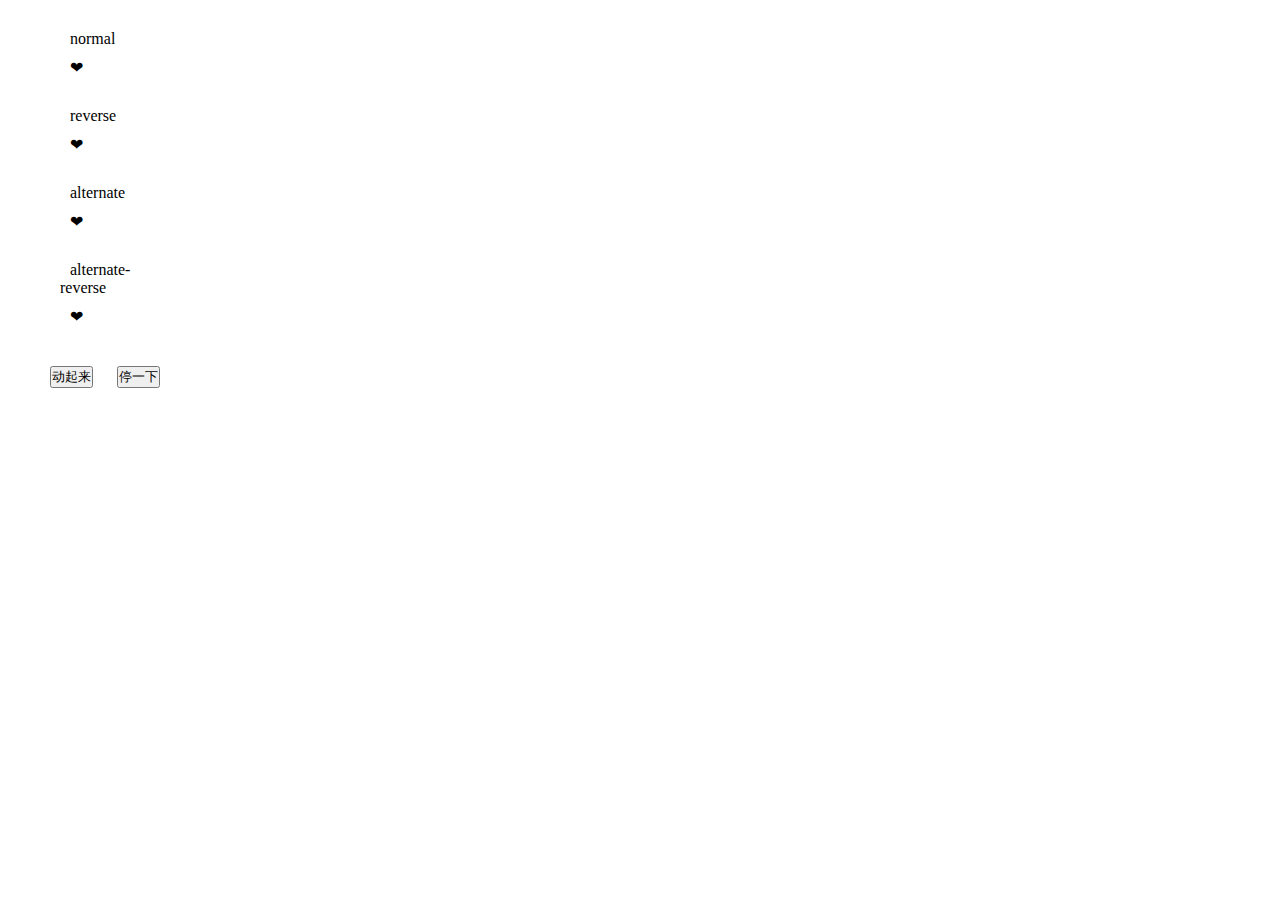
==== index.html @ bfd07b75 "Initial commit" ====
<!DOCTYPE html>
<html lang="en">
  <head>
    <title>Home</title>
    <meta charset="UTF-8" />
    <meta name="viewport" content="width=device-width" />
    <style>
      * {
        margin: 10px;
        padding: 0;
      }
    </style>
    <!-- box -->
    <style>
      .box {
        width: 50px;
        height: 50px;
        background: pink;
        transition: all 1s ease;
        color: white;
      }
      .box::after {
        content: '❤';
        width: inherit;
        height: inherit;
        display: flex;
        justify-content: center;
        align-items: center;
      }
      .box:hover {
        width: 100px;
        height: 100px;
        background: green;
        border-radius: 50%;
      }
      .box:hover::after {
        content: '⭐';
      }
    </style>
    <!-- box-2 -->
    <style>
      .inner-1 {
        height: 0;
        transition: all 1s ease;
      }
      .inner-2 {
        height: 56px;
        position: absolute;
        top: 0;
        left: 0;
        width: 100%;
        transform: translateY(-56px);
        background: linear-gradient(
          132deg,
          #ffceee 0%,
          #ffe8c9 51%,
          #f9ffac 80%,
          #baffd5 100%
        );
        transition: all 1s ease;
      }
      .inner-1.extend {
        height: 56px;
      }
      .inner-2.extend {
        transform: translateY(0);
      }
    </style>
    <!-- box-3 -->
    <style>
      @keyframes test {
        50% {
          width: 100px;
          height: 100px;
          background: green;
          border-radius: 50%;
          color: black;
        }
      }
      .box-3 {
        width: 50px;
        height: 50px;
        background: pink;
        color: white;
        animation-name: test;
        animation-duration: 2s;
        animation-iteration-count: infinite;
      }
      .box-3::after {
        content: '❤';
        width: inherit;
        height: inherit;
        display: flex;
        justify-content: center;
        align-items: center;
      }
    </style>
    <!-- box-4 -->
    <style>
      @keyframes box4 {
        75% {
          transform: translateY(500px);
        }
        to {
          transform: translateY(500px);
        }
      }
      .box-4 {
      }
      .box-4 .list {
        display: flex;
        flex-direction: row;
        list-style: none;
      }
      .box-4 .list > li {
        width: 120px;
      }
      .box-4 .list > li > .animation {
        animation: box4 4s ease;
        animation-iteration-count: infinite;
        animation-delay: 2s;
      }
      .box-4 .list > li:nth-of-type(1) > .animation {
        animation-timing-function: linear;
      }
      .box-4 .list > li:nth-of-type(2) > .animation {
        animation-timing-function: ease;
      }
      .box-4 .list > li:nth-of-type(3) > .animation {
        animation-timing-function: ease-in;
      }
      .box-4 .list > li:nth-of-type(4) > .animation {
        animation-timing-function: ease-out;
      }
      .box-4 .list > li:nth-of-type(5) > .animation {
        animation-timing-function: ease-in-out;
      }
      .box-4 .list > li:nth-of-type(6) > .animation {
        animation-timing-function: cubic-bezier(0.04, 1.29, 0.63, 1.51);
      }
    </style>
    <!-- box-5 -->
    <style>
      @keyframes box5 {
        to {
          transform: translateX(500px);
        }
      }
      .box-5 {
      }
      .box-5 .list {
        display: flex;
        flex-direction: column;
        list-style: none;
      }
      .box-5 .list > li {
        width: 120px;
      }
      .box-5 .list > li > .animation {
        animation: box5 2s ease;
        animation-iteration-count: infinite;
        animation-delay: 1s;
        animation-fill-mode: forwards;
      }
      .box-5 .list > li:nth-of-type(1) > .animation {
        animation-direction: normal;
      }
      .box-5 .list > li:nth-of-type(2) > .animation {
        animation-direction: reverse;
      }
      .box-5 .list > li:nth-of-type(3) > .animation {
        animation-direction: alternate;
      }
      .box-5 .list > li:nth-of-type(4) > .animation {
        animation-direction: alternate-reverse;
      }
    </style>
    <script>
      // for box-2
      window.onload = () => {
        setTimeout(() => {
          let innerClass1 = document
            .querySelector('.inner-1')
            .getAttribute('class');
          let innerClass2 = document
            .querySelector('.inner-2')
            .getAttribute('class');
          innerClass1 += ' extend';
          innerClass2 += ' extend';
          document.querySelector('.inner-1').setAttribute('class', innerClass1);
          document.querySelector('.inner-2').setAttribute('class', innerClass2);
        }, 2000);
      };
      // for box-5
      function operation(mode) {
        const nodeList = document.querySelectorAll(
          '.box-5 .list li .animation'
        );
        nodeList.forEach((node) => {
          node.style.animationPlayState = mode;
        });
      }
    </script>
  </head>
  <body>
    <div class="container">
      <div class="box" style="display: none"></div>
      <div class="box-2" style="display: none">
        <div class="inner-1"></div>
        <div class="inner-2"></div>
      </div>
      <div class="box-3" style="display: none"></div>
      <div class="box-4" style="display: none">
        <ul class="list">
          <li>
            <span>linear</span>
            <div class="animation">👇</div>
          </li>
          <li>
            <span>ease</span>
            <div class="animation">👇</div>
          </li>
          <li>
            <span>ease-in</span>
            <div class="animation">👇</div>
          </li>
          <li>
            <span>ease-out</span>
            <div class="animation">👇</div>
          </li>
          <li>
            <span>ease-in-out</span>
            <div class="animation">👇</div>
          </li>
          <li>
            <span>cubic-bezier</span>
            <div class="animation">👇</div>
          </li>
        </ul>
      </div>
      <div class="box-5">
        <ul class="list">
          <li>
            <span>normal</span>
            <div class="animation">❤</div>
          </li>
          <li>
            <span>reverse</span>
            <div class="animation">❤</div>
          </li>
          <li>
            <span>alternate</span>
            <div class="animation">❤</div>
          </li>
          <li>
            <span>alternate-reverse</span>
            <div class="animation">❤</div>
          </li>
        </ul>
        <button onclick="operation('running')">动起来</button>
        <button onclick="operation('paused')">停一下</button>
      </div>
    </div>
  </body>
</html>
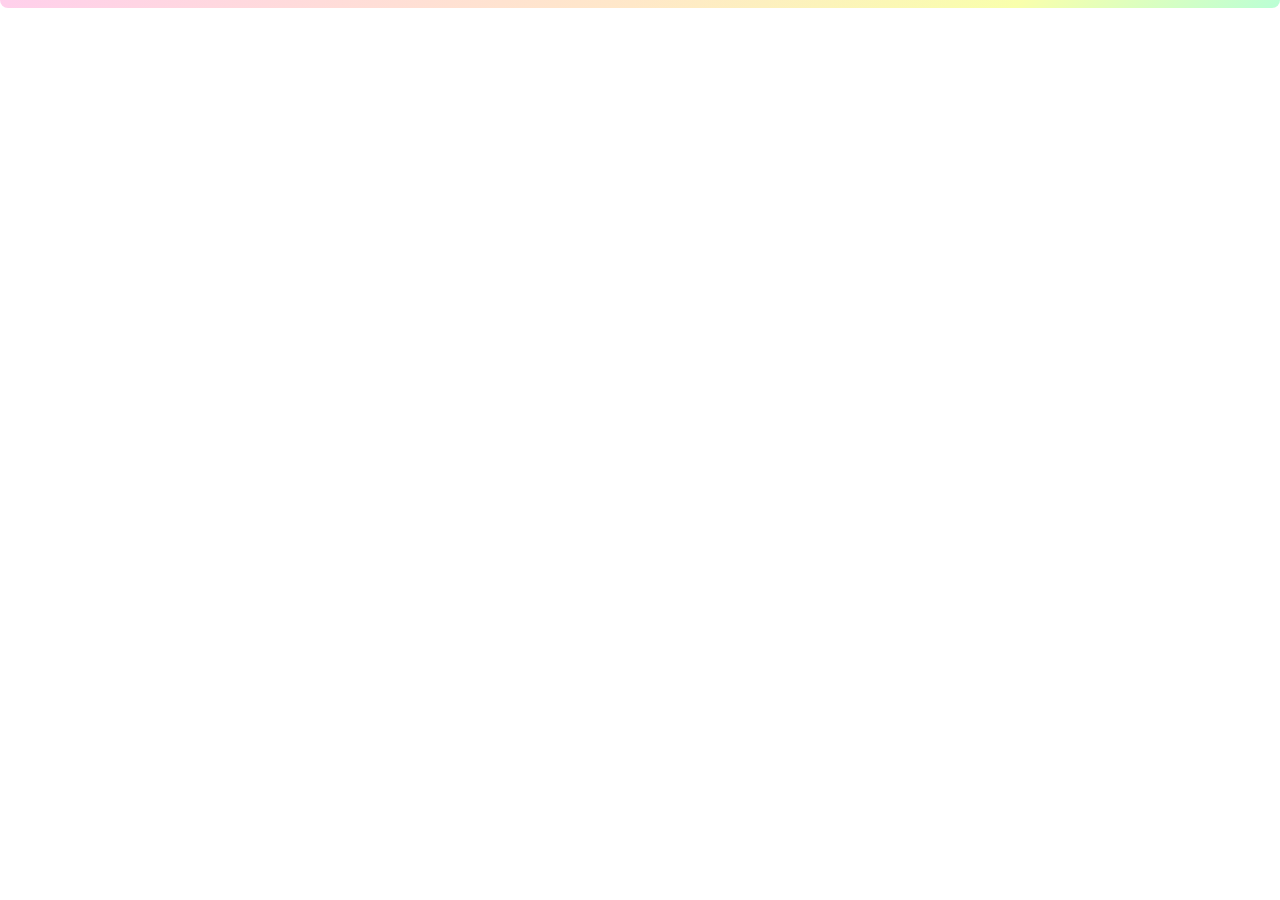
==== commit 9f2b269e: "1 file modified, 98 added" ====
--- a/index.html
+++ b/index.html
@@ -5,10 +5,10 @@
     <meta charset="UTF-8" />
     <meta name="viewport" content="width=device-width" />
     <style>
-      * {
+      /* * {
         margin: 10px;
         padding: 0;
-      }
+      } */
     </style>
     <!-- box -->
     <style>
@@ -40,8 +40,9 @@
     <!-- box-2 -->
     <style>
       .inner-1 {
-        height: 0;
+        height: 8px;
         transition: all 1s ease;
+        border-radius: 0 0 8px 8px;
       }
       .inner-2 {
         height: 56px;
@@ -49,7 +50,8 @@
         top: 0;
         left: 0;
         width: 100%;
-        transform: translateY(-56px);
+        transform: translateY(-48px);
+        border-radius: 0 0 8px 8px;
         background: linear-gradient(
           132deg,
           #ffceee 0%,
@@ -175,37 +177,12 @@
         animation-direction: alternate-reverse;
       }
     </style>
-    <script>
-      // for box-2
-      window.onload = () => {
-        setTimeout(() => {
-          let innerClass1 = document
-            .querySelector('.inner-1')
-            .getAttribute('class');
-          let innerClass2 = document
-            .querySelector('.inner-2')
-            .getAttribute('class');
-          innerClass1 += ' extend';
-          innerClass2 += ' extend';
-          document.querySelector('.inner-1').setAttribute('class', innerClass1);
-          document.querySelector('.inner-2').setAttribute('class', innerClass2);
-        }, 2000);
-      };
-      // for box-5
-      function operation(mode) {
-        const nodeList = document.querySelectorAll(
-          '.box-5 .list li .animation'
-        );
-        nodeList.forEach((node) => {
-          node.style.animationPlayState = mode;
-        });
-      }
-    </script>
+    <script src="main.js"></script>
   </head>
   <body>
     <div class="container">
       <div class="box" style="display: none"></div>
-      <div class="box-2" style="display: none">
+      <div class="box-2">
         <div class="inner-1"></div>
         <div class="inner-2"></div>
       </div>
@@ -238,7 +215,7 @@
           </li>
         </ul>
       </div>
-      <div class="box-5">
+      <div class="box-5" style="display: none">
         <ul class="list">
           <li>
             <span>normal</span>
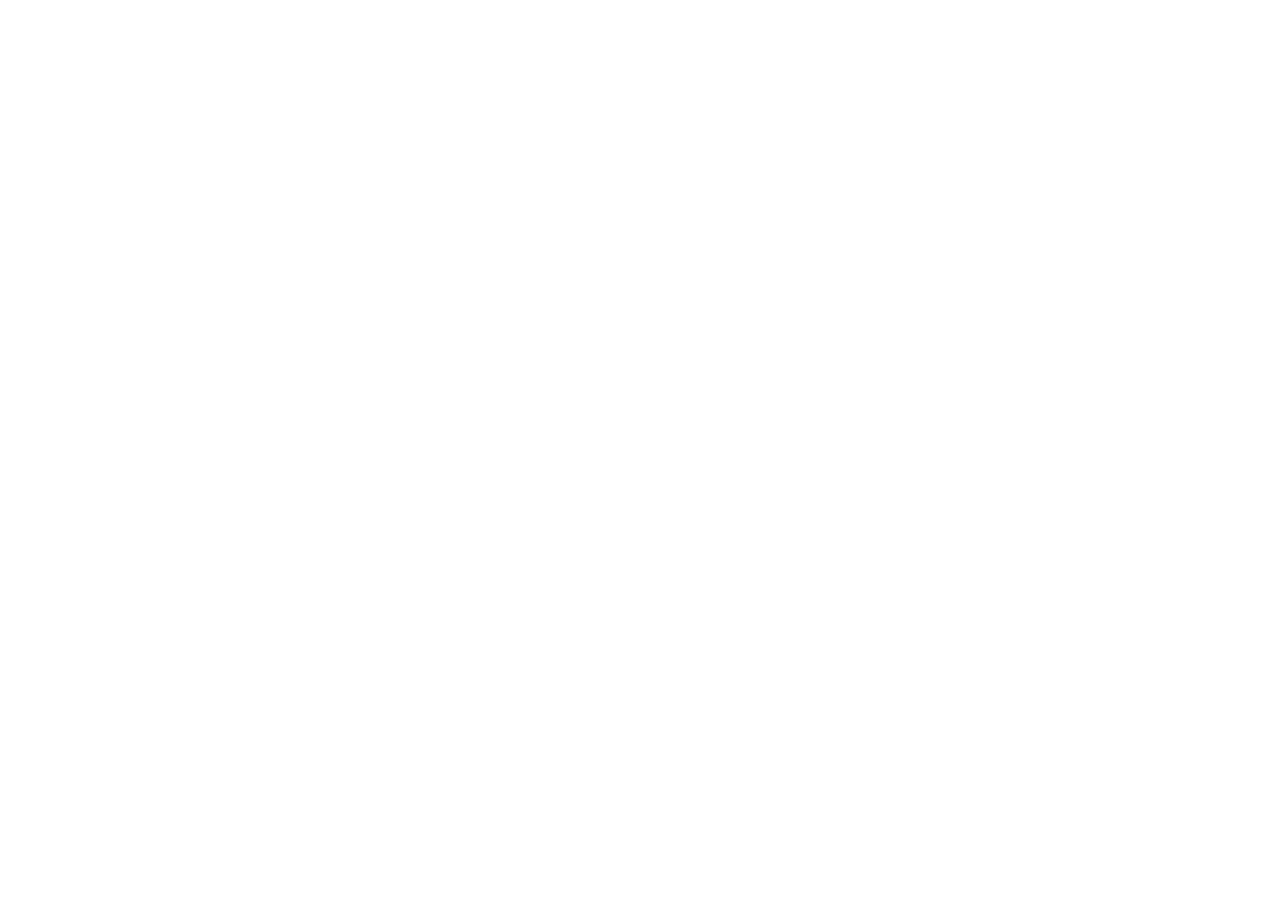
==== commit 6d356639: "1 file modified, 7 added" ====
--- a/index.html
+++ b/index.html
@@ -4,185 +4,13 @@
     <title>Home</title>
     <meta charset="UTF-8" />
     <meta name="viewport" content="width=device-width" />
-    <style>
-      /* * {
-        margin: 10px;
-        padding: 0;
-      } */
-    </style>
-    <!-- box -->
-    <style>
-      .box {
-        width: 50px;
-        height: 50px;
-        background: pink;
-        transition: all 1s ease;
-        color: white;
-      }
-      .box::after {
-        content: '❤';
-        width: inherit;
-        height: inherit;
-        display: flex;
-        justify-content: center;
-        align-items: center;
-      }
-      .box:hover {
-        width: 100px;
-        height: 100px;
-        background: green;
-        border-radius: 50%;
-      }
-      .box:hover::after {
-        content: '⭐';
-      }
-    </style>
-    <!-- box-2 -->
-    <style>
-      .inner-1 {
-        height: 8px;
-        transition: all 1s ease;
-        border-radius: 0 0 8px 8px;
-      }
-      .inner-2 {
-        height: 56px;
-        position: absolute;
-        top: 0;
-        left: 0;
-        width: 100%;
-        transform: translateY(-48px);
-        border-radius: 0 0 8px 8px;
-        background: linear-gradient(
-          132deg,
-          #ffceee 0%,
-          #ffe8c9 51%,
-          #f9ffac 80%,
-          #baffd5 100%
-        );
-        transition: all 1s ease;
-      }
-      .inner-1.extend {
-        height: 56px;
-      }
-      .inner-2.extend {
-        transform: translateY(0);
-      }
-    </style>
-    <!-- box-3 -->
-    <style>
-      @keyframes test {
-        50% {
-          width: 100px;
-          height: 100px;
-          background: green;
-          border-radius: 50%;
-          color: black;
-        }
-      }
-      .box-3 {
-        width: 50px;
-        height: 50px;
-        background: pink;
-        color: white;
-        animation-name: test;
-        animation-duration: 2s;
-        animation-iteration-count: infinite;
-      }
-      .box-3::after {
-        content: '❤';
-        width: inherit;
-        height: inherit;
-        display: flex;
-        justify-content: center;
-        align-items: center;
-      }
-    </style>
-    <!-- box-4 -->
-    <style>
-      @keyframes box4 {
-        75% {
-          transform: translateY(500px);
-        }
-        to {
-          transform: translateY(500px);
-        }
-      }
-      .box-4 {
-      }
-      .box-4 .list {
-        display: flex;
-        flex-direction: row;
-        list-style: none;
-      }
-      .box-4 .list > li {
-        width: 120px;
-      }
-      .box-4 .list > li > .animation {
-        animation: box4 4s ease;
-        animation-iteration-count: infinite;
-        animation-delay: 2s;
-      }
-      .box-4 .list > li:nth-of-type(1) > .animation {
-        animation-timing-function: linear;
-      }
-      .box-4 .list > li:nth-of-type(2) > .animation {
-        animation-timing-function: ease;
-      }
-      .box-4 .list > li:nth-of-type(3) > .animation {
-        animation-timing-function: ease-in;
-      }
-      .box-4 .list > li:nth-of-type(4) > .animation {
-        animation-timing-function: ease-out;
-      }
-      .box-4 .list > li:nth-of-type(5) > .animation {
-        animation-timing-function: ease-in-out;
-      }
-      .box-4 .list > li:nth-of-type(6) > .animation {
-        animation-timing-function: cubic-bezier(0.04, 1.29, 0.63, 1.51);
-      }
-    </style>
-    <!-- box-5 -->
-    <style>
-      @keyframes box5 {
-        to {
-          transform: translateX(500px);
-        }
-      }
-      .box-5 {
-      }
-      .box-5 .list {
-        display: flex;
-        flex-direction: column;
-        list-style: none;
-      }
-      .box-5 .list > li {
-        width: 120px;
-      }
-      .box-5 .list > li > .animation {
-        animation: box5 2s ease;
-        animation-iteration-count: infinite;
-        animation-delay: 1s;
-        animation-fill-mode: forwards;
-      }
-      .box-5 .list > li:nth-of-type(1) > .animation {
-        animation-direction: normal;
-      }
-      .box-5 .list > li:nth-of-type(2) > .animation {
-        animation-direction: reverse;
-      }
-      .box-5 .list > li:nth-of-type(3) > .animation {
-        animation-direction: alternate;
-      }
-      .box-5 .list > li:nth-of-type(4) > .animation {
-        animation-direction: alternate-reverse;
-      }
-    </style>
+    <!-- <link rel="stylesheet" href="style.css" /> -->
     <script src="main.js"></script>
   </head>
   <body>
     <div class="container">
       <div class="box" style="display: none"></div>
-      <div class="box-2">
+      <div class="box-2" style="display: none">
         <div class="inner-1"></div>
         <div class="inner-2"></div>
       </div>
@@ -237,6 +65,9 @@
         <button onclick="operation('running')">动起来</button>
         <button onclick="operation('paused')">停一下</button>
       </div>
+      <div class="box-6">
+        <div></div>
+      </div>
     </div>
   </body>
 </html>
--- a/style.css
+++ b/style.css
@@ -0,0 +1,6 @@
+/* @import 'css/box1.css'; */
+/* @import 'css/box2.css'; */
+/* @import 'css/box3.css'; */
+/* @import 'css/box4.css'; */
+/* @import 'css/box5.css'; */
+@import 'css/box6.css';
